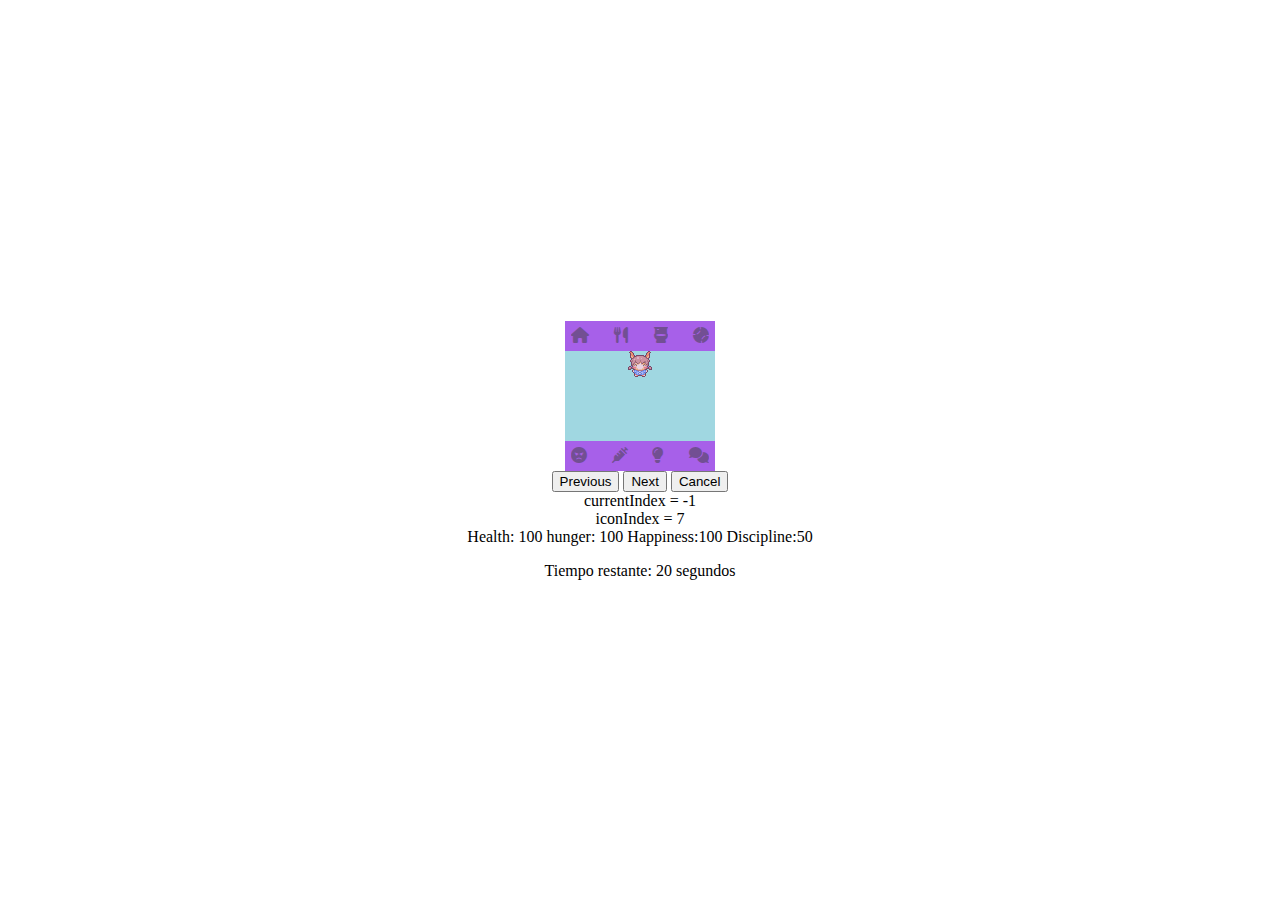
==== index.html @ 0406c6f1 "Se para el contador cuando las luces estan apagadas" ====
<!DOCTYPE html>
<html lang="en">
<head>
    <meta charset="UTF-8">
    <meta name="viewport" content="width=device-width, initial-scale=1.0">
    <title>Gotchi</title>
    <link rel="stylesheet" href="https://cdnjs.cloudflare.com/ajax/libs/font-awesome/6.0.0-beta3/css/all.min.css">  
    <link rel="stylesheet" href="css/main.css" id="dynamic-styles">
    
</head>
<body>
    <main>
        <div id="icon-container">
            <div class="buttons">
                <span class="icon" id="icon1"><i class="fa-solid fa-house"></i></span>
                <span class="icon" id="icon2"><i class="fa-solid fa-utensils"></i></span>
                <span class="icon" id="icon3"><i class="fa-solid fa-toilet"></i></span>
                <span class="icon" id="icon4"><i class="fa-solid fa-baseball"></i></span>
            </div>
            <div class="mascot">
                <span id="health-icon"></span>
                <div class="poop" id="poop-container"></div>
            </div>
            <div class="buttons"> 
                <span class="icon" id="icon5"><i class="fa-solid fa-face-angry"></i></span>
                <span class="icon" id="icon6"><i class="fa-solid fa-syringe"></i></span>
                <span class="icon" id="icon7"><i class="fa-solid fa-lightbulb"></i></span>
                <span class="icon" id="icon8"><i class="fa-solid fa-comments"></i></span>
            </div>
            
        </div>
        <div>
            <button id="prev-button">Previous</button>
            <button id="next-button">Next</button>
            <button id="cancel-button">Cancel</button>
        </div>
        <span id="current-index">currentIndex = 0</span>
        <span id="current-icon-index">iconIndex = 0</span>
        <div id="output"> Health: 100 hunger: 100 Happiness:100 Discipline:50</div>
        <p>Tiempo restante: <span id="tiempo-restante"></span> segundos</p>
    </main>

    <script src="js/contadores.js"></script>
    <script src="js/poop-container.js"></script>
    <script src="js/health.js"></script>
    <script src="js/daynight.js"></script>
    <script src="js/cuenta-atras.js"></script>

    <script>
        const icons = document.querySelectorAll('.icon');
        let currentIndex = -1;

        function updateSelection() {
            icons.forEach((icon, index) => {
                if (index === currentIndex) {
                icon.classList.add('selected');
                icon.classList.remove('icon');
            } else {
                icon.classList.remove('selected');
                icon.classList.add('icon');
            }
                document.getElementById('current-icon-index').textContent = `iconIndex = ${index}`;
            });
            document.getElementById('current-index').textContent = `currentIndex = ${currentIndex}`;
        }

        const handlePrevButton = document.getElementById('prev-button').addEventListener('click', () => {
            currentIndex = (currentIndex + 1 + icons.length) % icons.length;
            updateSelection();

            if(document.body.style.backgroundColor === 'black'){
                document.getElementById('prev-button').removeEventListener('click', handlePrevButton);
            }
        });

        document.getElementById('next-button').addEventListener('click', () => {
            const selectedIcon = icons[currentIndex].id;
            let targetUrl = '';
            let randomNum = Math.random() > 0.3;
            switch (selectedIcon) {
                case 'icon1':
                    targetUrl = 'html/info.html';
                    break;
                case 'icon2':
                    if(randomNum){
                        targetUrl = 'html/feed.html';
                    } else{
                        targetUrl = 'html/refuse.html';
                    }
                    break;
                case 'icon3':
                    stopSpawningIcons();
                    startSpawningIcons();
                    break;
                case 'icon4':
                    if(randomNum){
                        targetUrl = 'html/play.html';
                    } else{
                        targetUrl = 'html/refuse.html';
                    }
                    break;
                case 'icon5':
                    targetUrl = 'html/discipline.html';
                    break;
                case 'icon6':
                    restoreHealth();
                    break;
                case 'icon7':
                    dayNight();
                    break;
                case 'icon8':
                    targetUrl = 'html/attention.html';
                    break;
            }
            if (targetUrl){
                window.location.href = targetUrl;
            }
            
        });

        const handleCancelButton = document.getElementById('cancel-button').addEventListener('click', () => {
            currentIndex = -1;
            updateSelection();

            if(document.body.style.backgroundColor === 'black'){
                document.getElementById('prev-button').removeEventListener('click', handlePrevButton);
            }
        });

        updateSelection();

        
    </script>
    
</body>
</html>
---- css/main.css ----
main{
    display: flex;
    flex-direction: column;
    align-items: center;
    justify-content: center;
    height: 100vh;
    position: relative;
    z-index: 1;
}
#icon-container{
    background-color: blueviolet;
    opacity: 75%;
    width: 150px;
    height: 150px;
    display: flex;
    flex-direction: column;
    justify-content: space-between;
}

.buttons{
    display: flex;
    justify-content: space-between;
    padding: 6px;
}

.icon {
    opacity: 50%;
}
.selected {
    opacity: 100%;
}

.mascot {
    position: relative;
    text-align: center;
    padding: 10px 0;
    background-color: aquamarine;
    height: 70px;
    width: 100%;
    opacity: 75%;
    

    & #health-icon{
        position: absolute;
        z-index: 1;
        top: 0;
        left: 0;
        width: 100%;
        height: 100%;
        animation: spritesMoviendose 1s infinite;
    }
}

/*@keyframes spritesMoviendose {
    0% {
        transform: translate(0, 0);
    }
    39% {
        transform: translate(0, 0);
    }
    40% {
        transform: translate(0, 20px);
    }
    80% {
        transform: translate(0, 20px);
    }
    81% {
        transform: translate(0, 0);
    }
    100% {
        transform: translate(0, 0);
    }
}*/

.poop {
    position: absolute;
    z-index: 2;
    width: 100%;
    height: 100%;
    top: 0;
    opacity: 100;
    display: flex;
    flex-direction: column-reverse;
    flex-wrap: wrap-reverse;
    align-content: flex-start;
    justify-content: flex-start;

    & .icon {
        position: relative;
        padding: 0px;
        margin: 0px;
        height: auto;
        width: auto;
        font-size: 0.96rem;
        opacity: 100;
    }
}
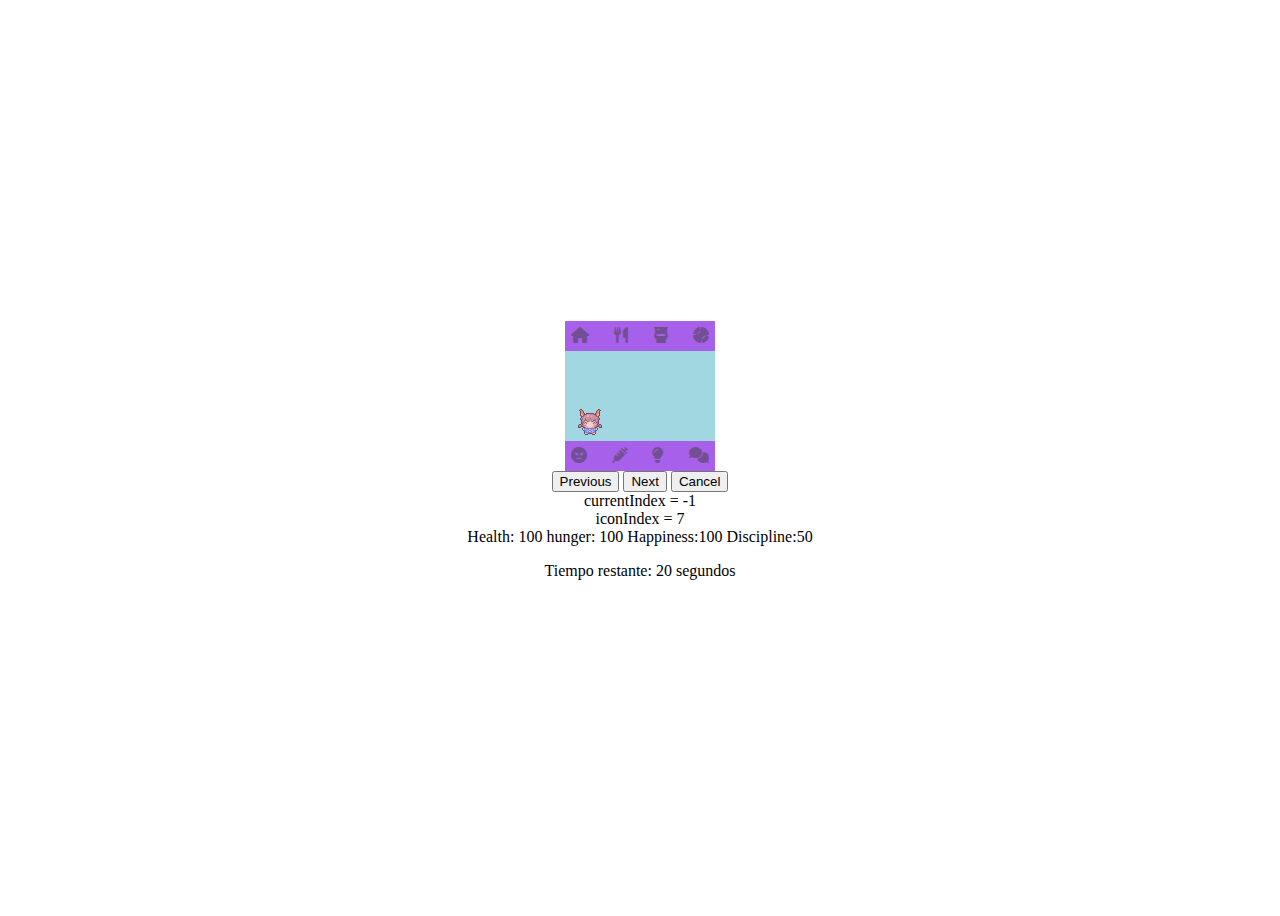
==== commit 203518ad: "El gotchi se mueve aleatoriamente por la pagina principal" ====
--- a/index.html
+++ b/index.html
@@ -45,6 +45,7 @@
     <script src="js/health.js"></script>
     <script src="js/daynight.js"></script>
     <script src="js/cuenta-atras.js"></script>
+    <script src="js/gotchi-moving-index.js"></script>
 
     <script>
         const icons = document.querySelectorAll('.icon');
@@ -64,14 +65,18 @@
             document.getElementById('current-index').textContent = `currentIndex = ${currentIndex}`;
         }
 
-        const handlePrevButton = document.getElementById('prev-button').addEventListener('click', () => {
+        const handlePrevButtonClick = () => {
+            if (document.body.style.backgroundColor === 'black') {
+                document.getElementById('prev-button').removeEventListener('click', handlePrevButtonClick);
+                return;
+            }
+
             currentIndex = (currentIndex + 1 + icons.length) % icons.length;
             updateSelection();
+        };
 
-            if(document.body.style.backgroundColor === 'black'){
-                document.getElementById('prev-button').removeEventListener('click', handlePrevButton);
-            }
-        });
+        // Añadir el event listener
+        document.getElementById('prev-button').addEventListener('click', handlePrevButtonClick);
 
         document.getElementById('next-button').addEventListener('click', () => {
             const selectedIcon = icons[currentIndex].id;
@@ -118,14 +123,18 @@
             
         });
 
-        const handleCancelButton = document.getElementById('cancel-button').addEventListener('click', () => {
+        const handleCancelButtonClick = () => {
+            if (document.body.style.backgroundColor === 'black') {
+                document.getElementById('prev-button').removeEventListener('click', handleCancelButtonClick);
+                return;
+            }
+
             currentIndex = -1;
             updateSelection();
+        };
 
-            if(document.body.style.backgroundColor === 'black'){
-                document.getElementById('prev-button').removeEventListener('click', handlePrevButton);
-            }
-        });
+        // Añadir el event listener
+        document.getElementById('cancel-button').addEventListener('click', handleCancelButtonClick);
 
         updateSelection();
 
--- a/css/main.css
+++ b/css/main.css
@@ -38,39 +38,19 @@
     height: 70px;
     width: 100%;
     opacity: 75%;
+    overflow: hidden;
     
 
     & #health-icon{
         position: absolute;
         z-index: 1;
-        top: 0;
+        top: 65%;
         left: 0;
-        width: 100%;
-        height: 100%;
-        animation: spritesMoviendose 1s infinite;
+        width: 50px; /* Ajusta el tamaño del icono */
+        height: 50px; /* Ajusta el tamaño del icono */
+        transition: transform 0.2s ease-in-out;
     }
 }
-
-/*@keyframes spritesMoviendose {
-    0% {
-        transform: translate(0, 0);
-    }
-    39% {
-        transform: translate(0, 0);
-    }
-    40% {
-        transform: translate(0, 20px);
-    }
-    80% {
-        transform: translate(0, 20px);
-    }
-    81% {
-        transform: translate(0, 0);
-    }
-    100% {
-        transform: translate(0, 0);
-    }
-}*/
 
 .poop {
     position: absolute;
